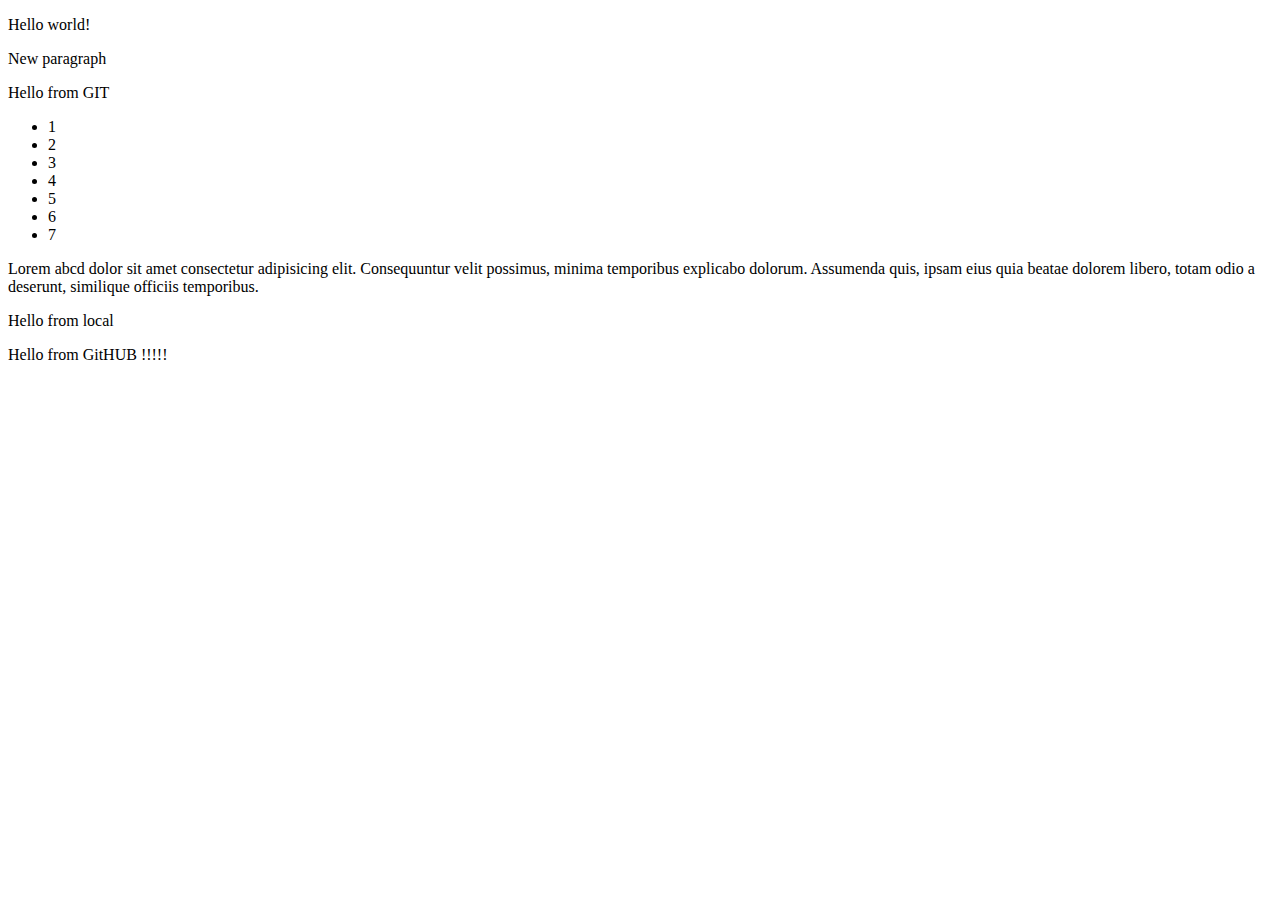
==== index.html @ 6d1fd603 "Merge branch 'master' of https://github.com/Git-Test-CBS/GIT_TEST" ====
<!DOCTYPE html>
<html lang="en">
<head>
    <meta charset="UTF-8">
    <meta http-equiv="X-UA-Compatible" content="IE=edge">
    <meta name="viewport" content="width=device-width, initial-scale=1.0">
    <title>Document</title>
</head>
<body>
    <p>Hello world!</p>
    <p>New paragraph</p>
    <div>Hello from GIT</div>
    <ul>
        <li>1</li>
        <li>2</li>
        <li>3</li>
        <li>4</li>
        <li>5</li>
        <li>6</li>
        <li>7</li>
    </ul>
    <div>Lorem abcd dolor sit amet consectetur adipisicing elit. Consequuntur velit possimus, minima temporibus explicabo dolorum. Assumenda quis, ipsam eius quia beatae dolorem libero, totam odio a deserunt, similique officiis temporibus.</div>
    <p>Hello from local</p>
    <p>Hello from GitHUB !!!!!</p>
</body>
</html>
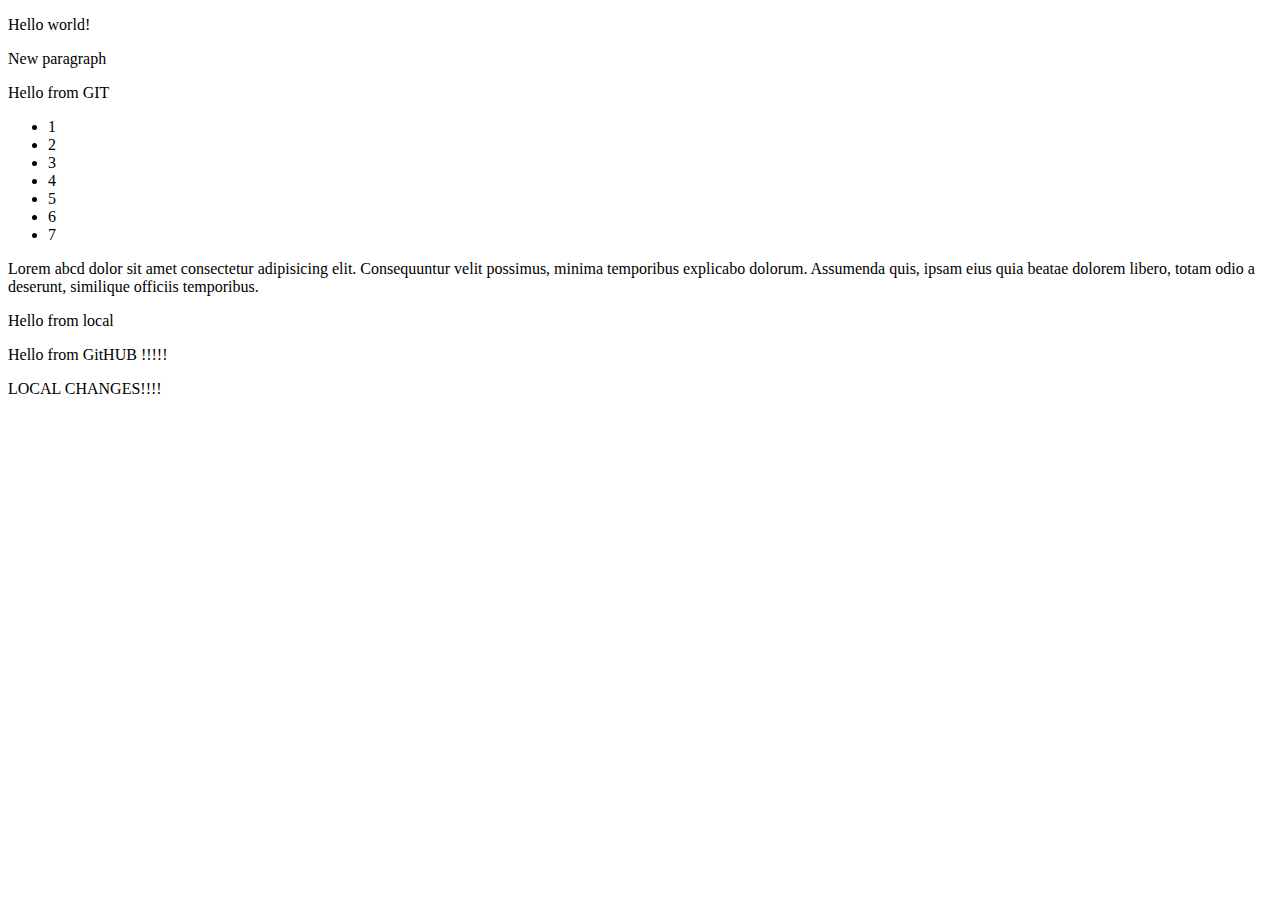
==== commit bd957cd5: "ADD LOCAL CHANGES" ====
--- a/index.html
+++ b/index.html
@@ -22,5 +22,6 @@
     <div>Lorem abcd dolor sit amet consectetur adipisicing elit. Consequuntur velit possimus, minima temporibus explicabo dolorum. Assumenda quis, ipsam eius quia beatae dolorem libero, totam odio a deserunt, similique officiis temporibus.</div>
     <p>Hello from local</p>
     <p>Hello from GitHUB !!!!!</p>
+    <p>LOCAL CHANGES!!!!</p>
 </body>
 </html>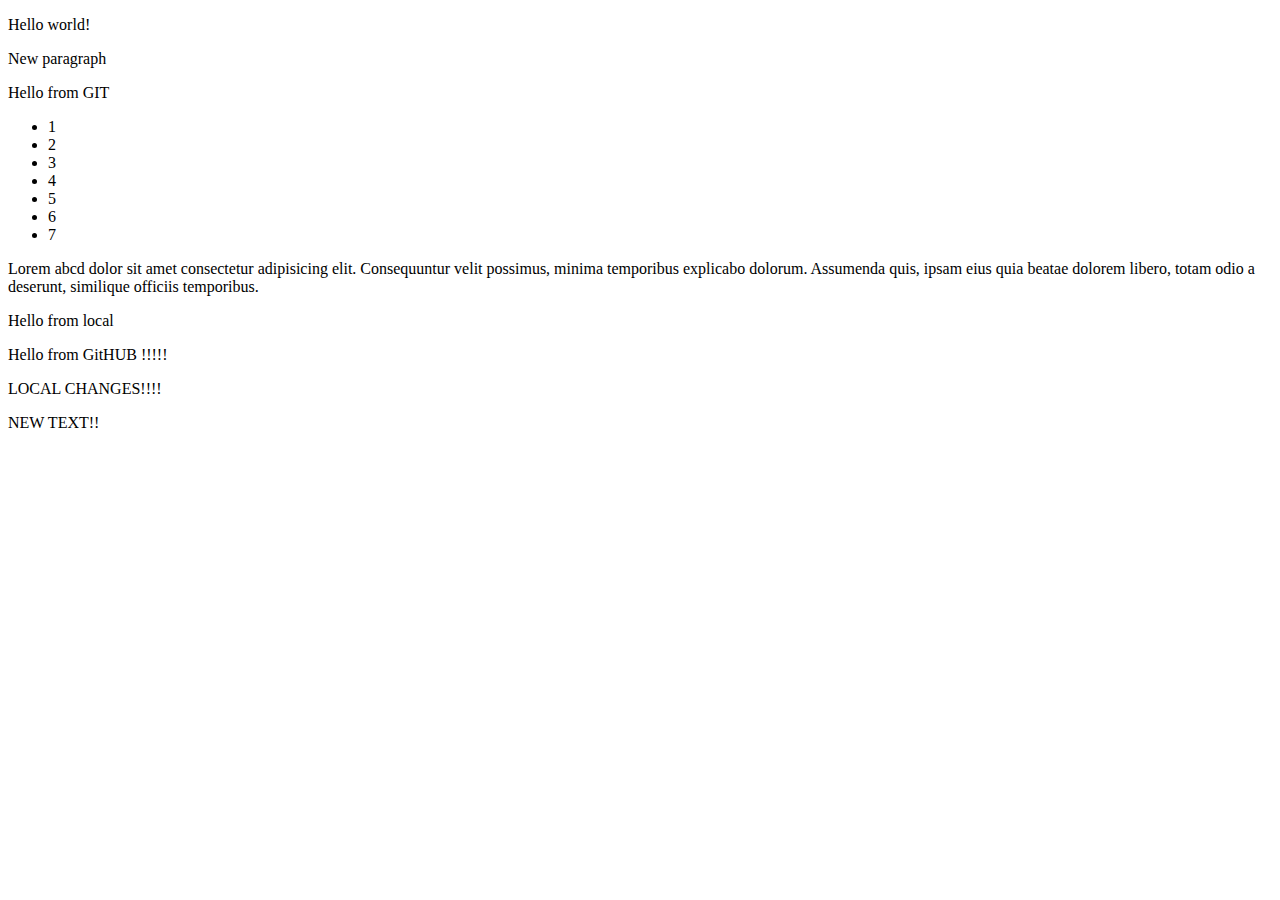
==== commit 371f2d9f: "New text in html" ====
--- a/index.html
+++ b/index.html
@@ -23,5 +23,6 @@
     <p>Hello from local</p>
     <p>Hello from GitHUB !!!!!</p>
     <p>LOCAL CHANGES!!!!</p>
+    <p>NEW TEXT!!</p>
 </body>
 </html>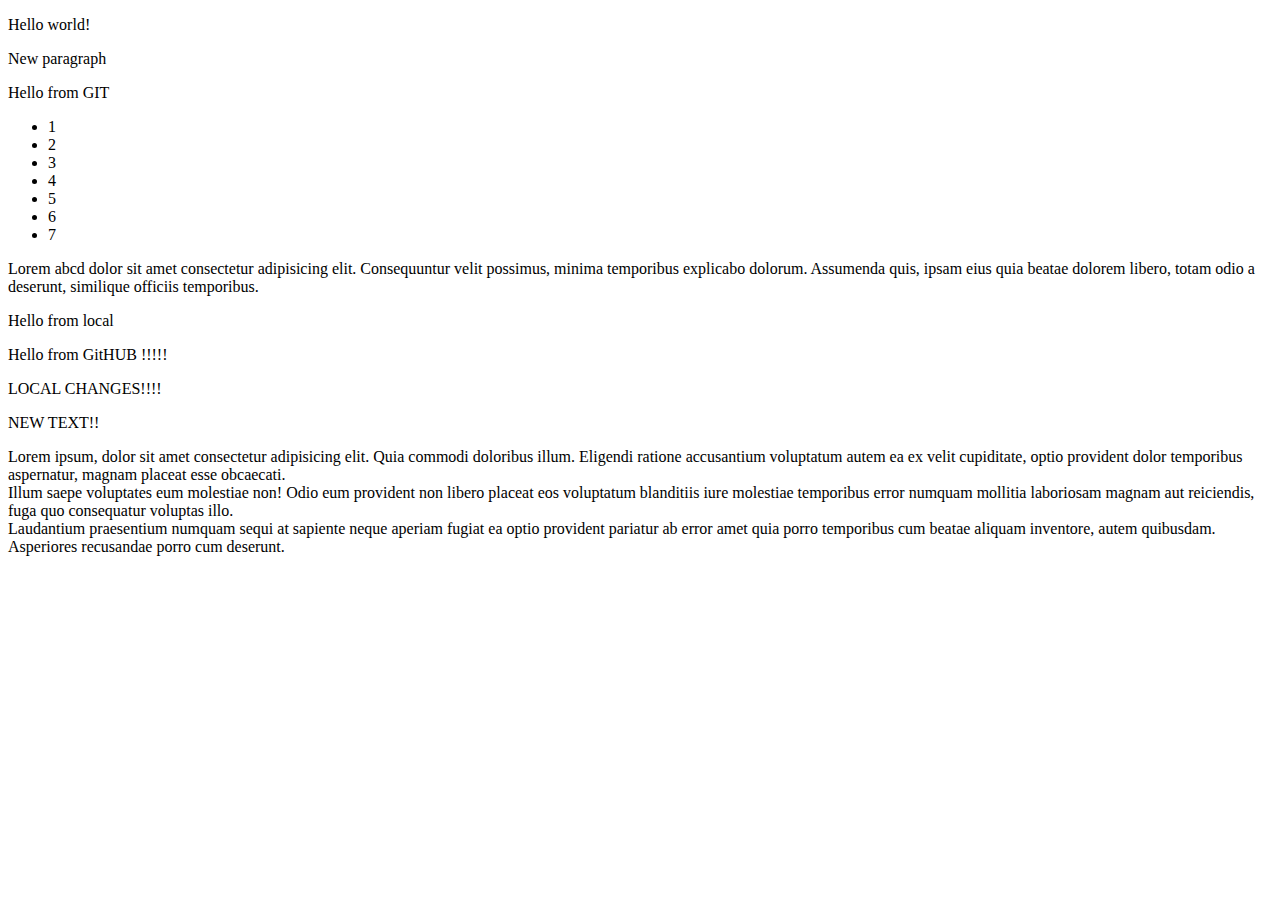
==== commit 4a899519: "Add div with lorem" ====
--- a/index.html
+++ b/index.html
@@ -24,5 +24,8 @@
     <p>Hello from GitHUB !!!!!</p>
     <p>LOCAL CHANGES!!!!</p>
     <p>NEW TEXT!!</p>
+    <div>Lorem ipsum, dolor sit amet consectetur adipisicing elit. Quia commodi doloribus illum. Eligendi ratione accusantium voluptatum autem ea ex velit cupiditate, optio provident dolor temporibus aspernatur, magnam placeat esse obcaecati.</div>
+    <div>Illum saepe voluptates eum molestiae non! Odio eum provident non libero placeat eos voluptatum blanditiis iure molestiae temporibus error numquam mollitia laboriosam magnam aut reiciendis, fuga quo consequatur voluptas illo.</div>
+    <div>Laudantium praesentium numquam sequi at sapiente neque aperiam fugiat ea optio provident pariatur ab error amet quia porro temporibus cum beatae aliquam inventore, autem quibusdam. Asperiores recusandae porro cum deserunt.</div>
 </body>
 </html>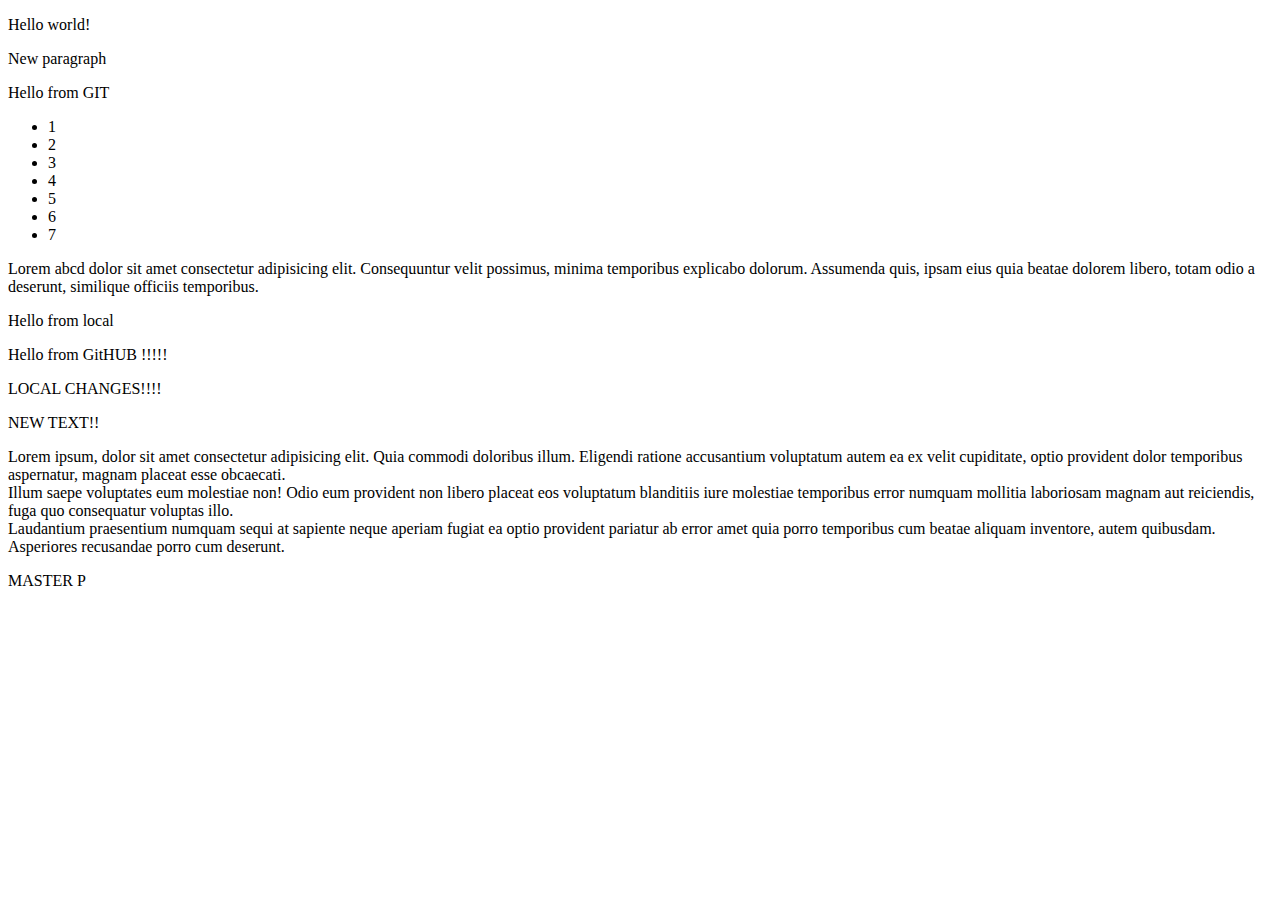
==== commit 956e8910: "Add p from master" ====
--- a/index.html
+++ b/index.html
@@ -27,5 +27,6 @@
     <div>Lorem ipsum, dolor sit amet consectetur adipisicing elit. Quia commodi doloribus illum. Eligendi ratione accusantium voluptatum autem ea ex velit cupiditate, optio provident dolor temporibus aspernatur, magnam placeat esse obcaecati.</div>
     <div>Illum saepe voluptates eum molestiae non! Odio eum provident non libero placeat eos voluptatum blanditiis iure molestiae temporibus error numquam mollitia laboriosam magnam aut reiciendis, fuga quo consequatur voluptas illo.</div>
     <div>Laudantium praesentium numquam sequi at sapiente neque aperiam fugiat ea optio provident pariatur ab error amet quia porro temporibus cum beatae aliquam inventore, autem quibusdam. Asperiores recusandae porro cum deserunt.</div>
+    <p>MASTER P</p>
 </body>
 </html>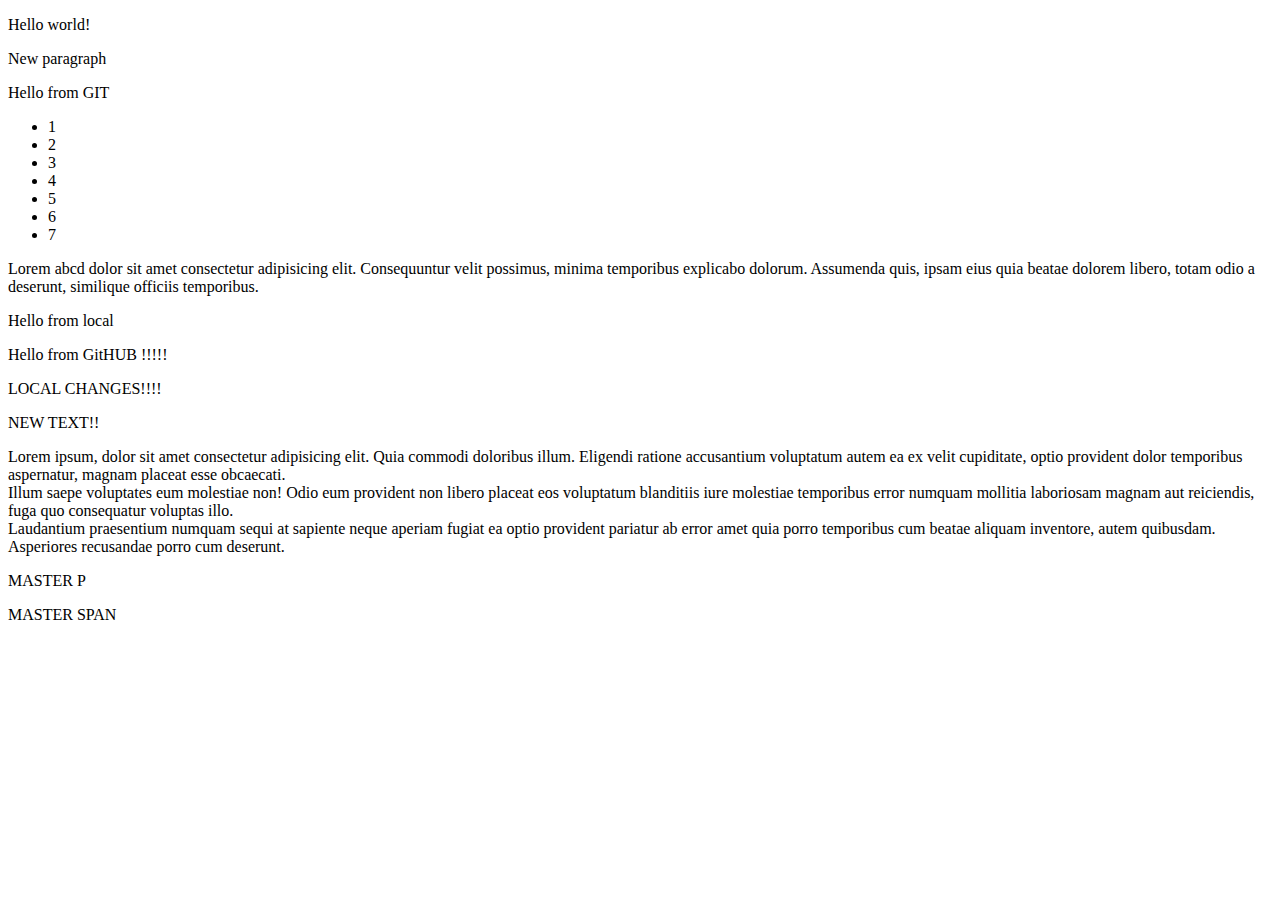
==== commit 130f3468: "Add span from master" ====
--- a/index.html
+++ b/index.html
@@ -28,5 +28,6 @@
     <div>Illum saepe voluptates eum molestiae non! Odio eum provident non libero placeat eos voluptatum blanditiis iure molestiae temporibus error numquam mollitia laboriosam magnam aut reiciendis, fuga quo consequatur voluptas illo.</div>
     <div>Laudantium praesentium numquam sequi at sapiente neque aperiam fugiat ea optio provident pariatur ab error amet quia porro temporibus cum beatae aliquam inventore, autem quibusdam. Asperiores recusandae porro cum deserunt.</div>
     <p>MASTER P</p>
+    <span>MASTER SPAN</span>
 </body>
 </html>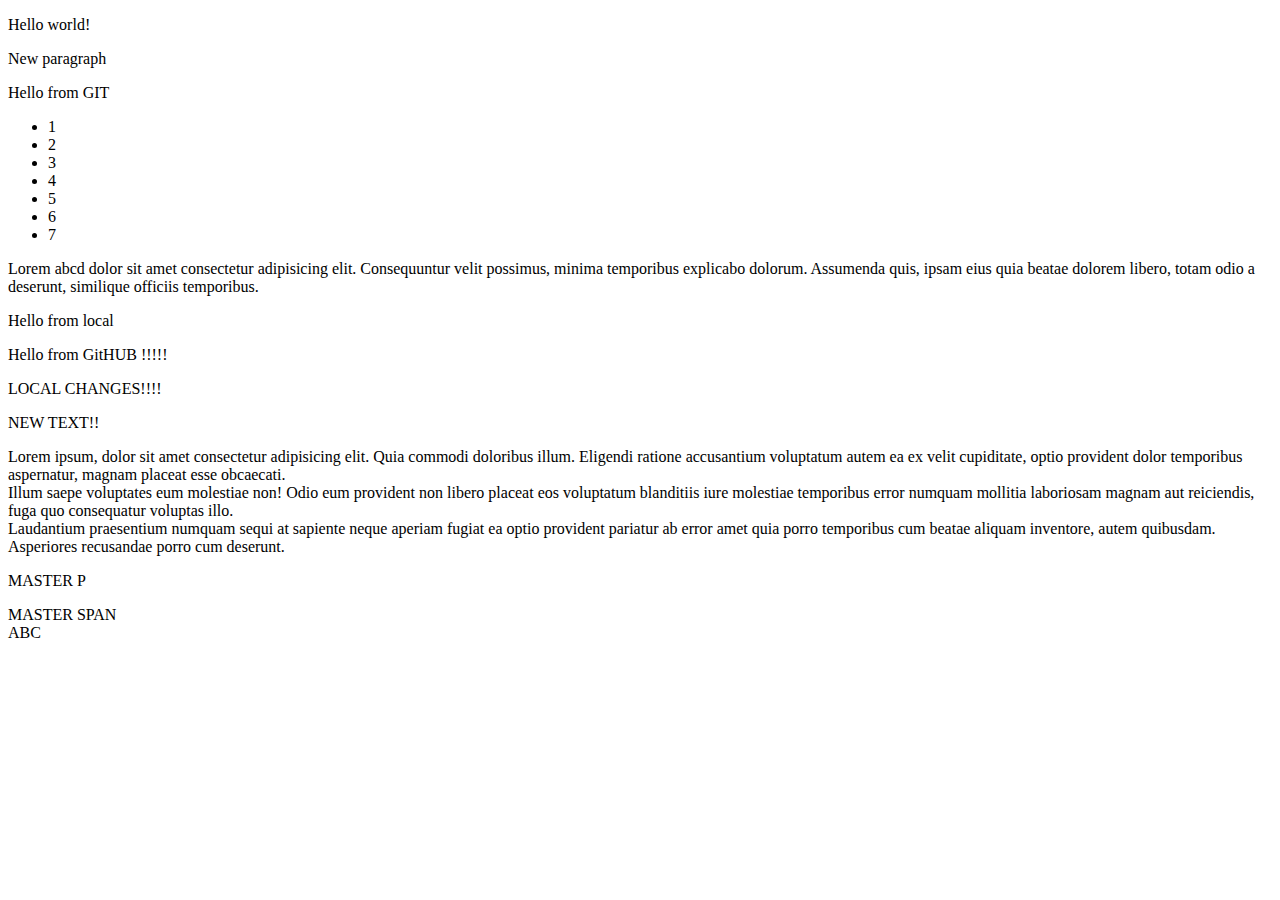
==== commit 11be1e3b: "Commit from FORM" ====
--- a/index.html
+++ b/index.html
@@ -29,5 +29,6 @@
     <div>Laudantium praesentium numquam sequi at sapiente neque aperiam fugiat ea optio provident pariatur ab error amet quia porro temporibus cum beatae aliquam inventore, autem quibusdam. Asperiores recusandae porro cum deserunt.</div>
     <p>MASTER P</p>
     <span>MASTER SPAN</span>
+    <div>ABC</div>
 </body>
 </html>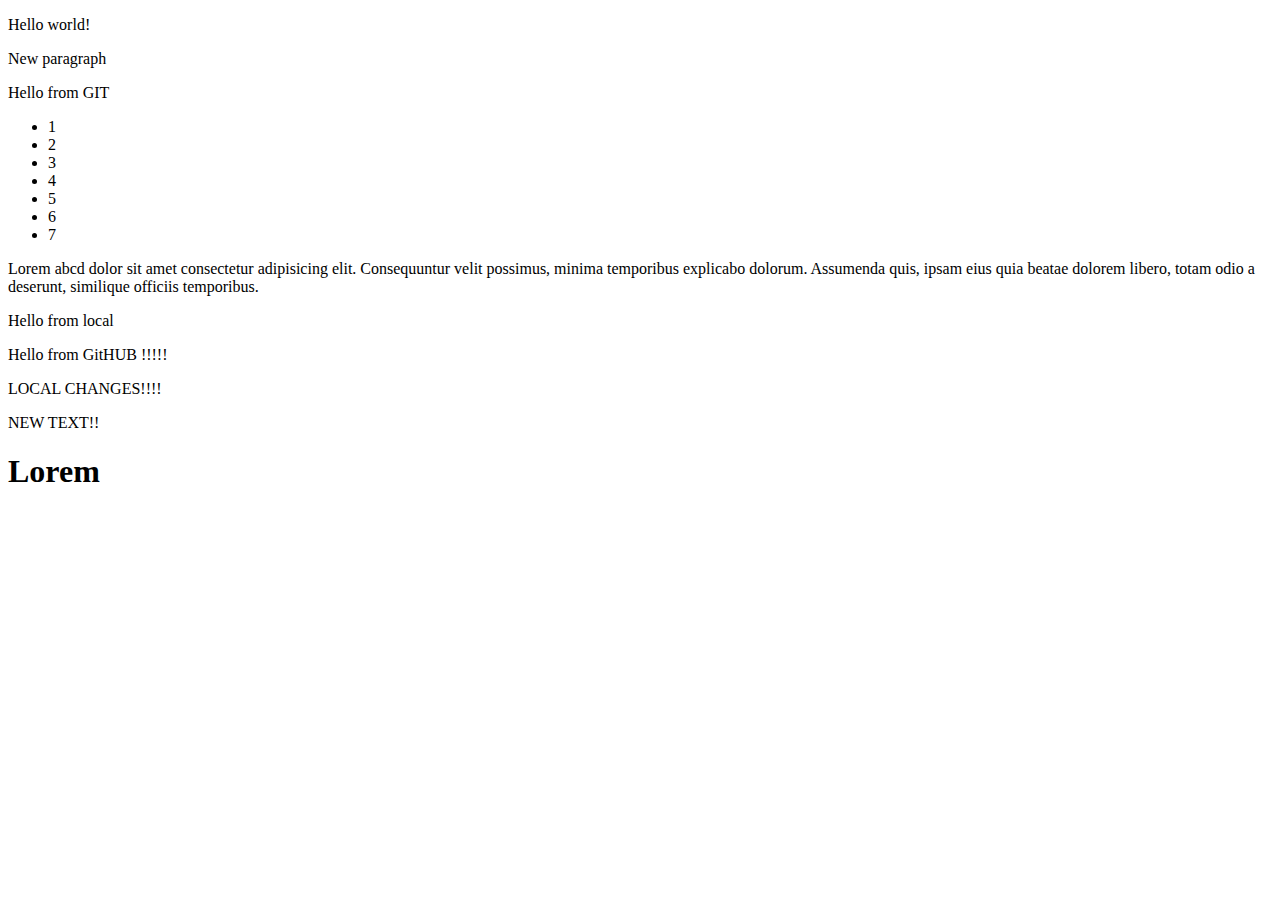
==== commit 3cd20fda: "Add lorem" ====
--- a/index.html
+++ b/index.html
@@ -24,11 +24,6 @@
     <p>Hello from GitHUB !!!!!</p>
     <p>LOCAL CHANGES!!!!</p>
     <p>NEW TEXT!!</p>
-    <div>Lorem ipsum, dolor sit amet consectetur adipisicing elit. Quia commodi doloribus illum. Eligendi ratione accusantium voluptatum autem ea ex velit cupiditate, optio provident dolor temporibus aspernatur, magnam placeat esse obcaecati.</div>
-    <div>Illum saepe voluptates eum molestiae non! Odio eum provident non libero placeat eos voluptatum blanditiis iure molestiae temporibus error numquam mollitia laboriosam magnam aut reiciendis, fuga quo consequatur voluptas illo.</div>
-    <div>Laudantium praesentium numquam sequi at sapiente neque aperiam fugiat ea optio provident pariatur ab error amet quia porro temporibus cum beatae aliquam inventore, autem quibusdam. Asperiores recusandae porro cum deserunt.</div>
-    <p>MASTER P</p>
-    <span>MASTER SPAN</span>
-    <div>ABC</div>
+    <h1>Lorem</h1>
 </body>
 </html>